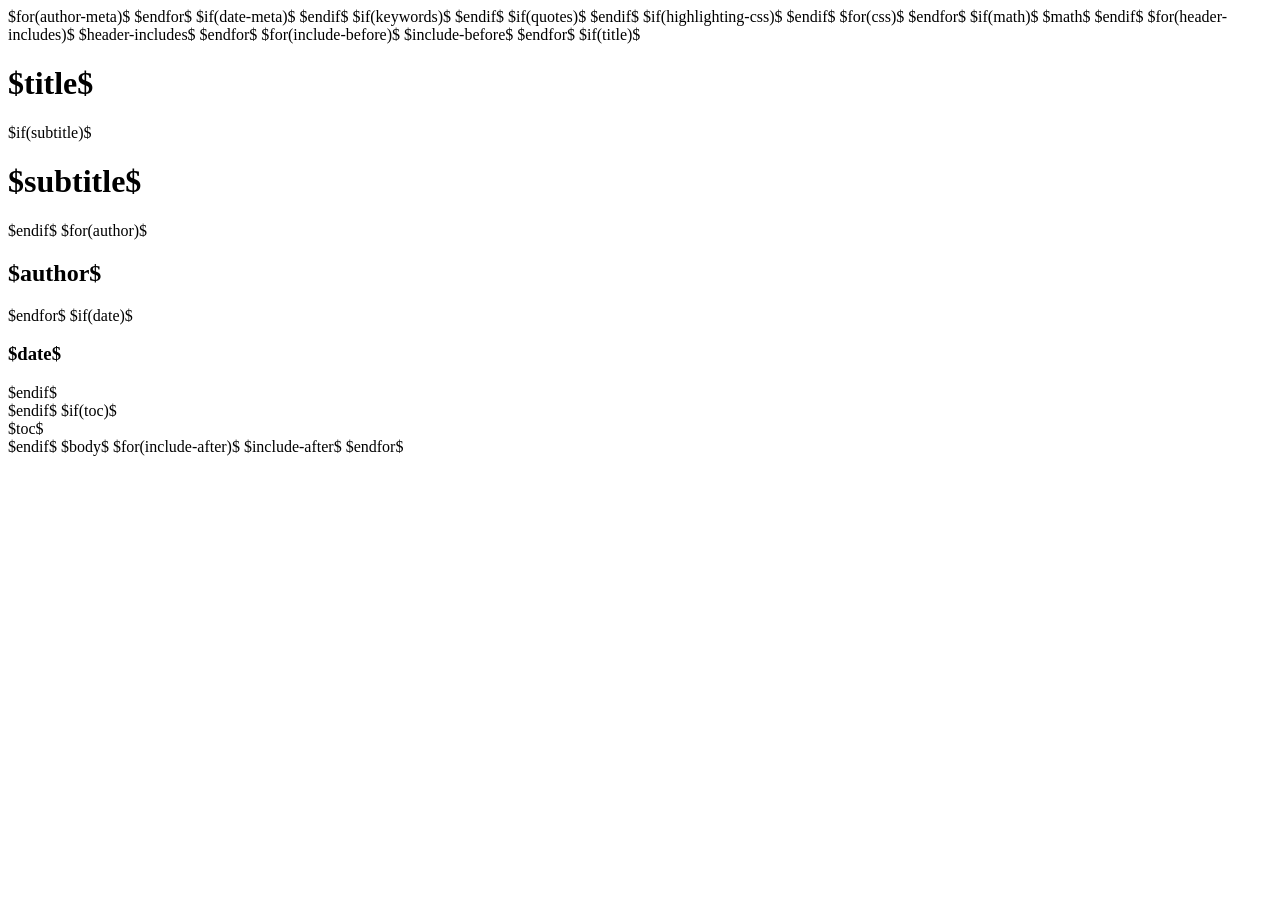
==== tldrt.html @ c35db849 "Initial sources." ====
<!DOCTYPE html PUBLIC "-//W3C//DTD XHTML 1.0 Transitional//EN" "http://www.w3.org/TR/xhtml1/DTD/xhtml1-transitional.dtd">
<html xmlns="http://www.w3.org/1999/xhtml"$if(lang)$ lang="$lang$" xml:lang="$lang$"$endif$$if(dir)$ dir="$dir$"$endif$>
<head>
  <meta http-equiv="Content-Type" content="text/html; charset=utf-8" />
  <meta http-equiv="Content-Style-Type" content="text/css" />
  <meta name="generator" content="pandoc" />
$for(author-meta)$
  <meta name="author" content="$author-meta$" />
$endfor$
$if(date-meta)$
  <meta name="date" content="$date-meta$" />
$endif$
$if(keywords)$
  <meta name="keywords" content="$for(keywords)$$keywords$$sep$, $endfor$" />
$endif$
  <title>$if(title-prefix)$$title-prefix$ – $endif$$pagetitle$</title>
  <style type="text/css">code{white-space: pre;}</style>
$if(quotes)$
  <style type="text/css">q { quotes: "“" "”" "‘" "’"; }</style>
$endif$
$if(highlighting-css)$
  <style type="text/css">
$highlighting-css$
  </style>
$endif$
$for(css)$
  <link rel="stylesheet" href="$css$" type="text/css" />
$endfor$
$if(math)$
  $math$
$endif$
$for(header-includes)$
  $header-includes$
$endfor$
</head>
<body>
$for(include-before)$
$include-before$
$endfor$
$if(title)$
<div id="$idprefix$header">
<h1 class="title">$title$</h1>
$if(subtitle)$
<h1 class="subtitle">$subtitle$</h1>
$endif$
$for(author)$
<h2 class="author">$author$</h2>
$endfor$
$if(date)$
<h3 class="date">$date$</h3>
$endif$
</div>
$endif$
$if(toc)$
<div id="$idprefix$TOC">
$toc$
</div>
$endif$
$body$
$for(include-after)$
$include-after$
$endfor$
</body>
</html>
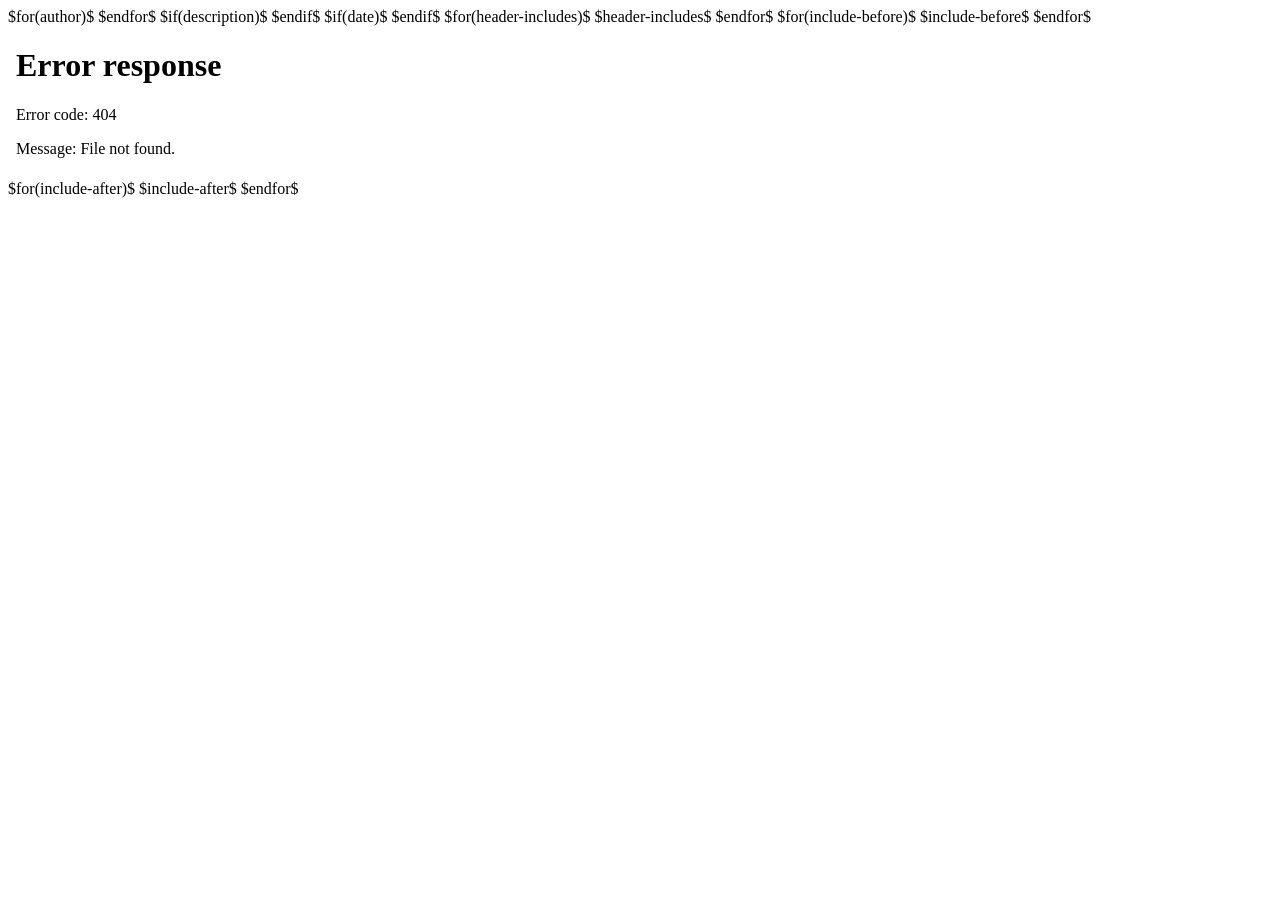
==== commit 8e813677: "Completed HTML generation." ====
--- a/tldrt.html
+++ b/tldrt.html
@@ -1,62 +1,62 @@
-<!DOCTYPE html PUBLIC "-//W3C//DTD XHTML 1.0 Transitional//EN" "http://www.w3.org/TR/xhtml1/DTD/xhtml1-transitional.dtd">
-<html xmlns="http://www.w3.org/1999/xhtml"$if(lang)$ lang="$lang$" xml:lang="$lang$"$endif$$if(dir)$ dir="$dir$"$endif$>
+<!doctype html>
+
+<html lang="en">
 <head>
-  <meta http-equiv="Content-Type" content="text/html; charset=utf-8" />
-  <meta http-equiv="Content-Style-Type" content="text/css" />
-  <meta name="generator" content="pandoc" />
-$for(author-meta)$
-  <meta name="author" content="$author-meta$" />
+  <meta charset="utf-8">
+  <title>$if(title-prefix)$$title-prefix$ – $endif$$title$</title>
+$for(author)$
+  <meta name="author" content="$author$" />
 $endfor$
-$if(date-meta)$
-  <meta name="date" content="$date-meta$" />
+$if(description)$
+  <meta name="description" content="$description$" />
 $endif$
-$if(keywords)$
-  <meta name="keywords" content="$for(keywords)$$keywords$$sep$, $endfor$" />
+$if(date)$
+  <meta name="date" content="$date$" />
 $endif$
-  <title>$if(title-prefix)$$title-prefix$ – $endif$$pagetitle$</title>
-  <style type="text/css">code{white-space: pre;}</style>
-$if(quotes)$
-  <style type="text/css">q { quotes: "“" "”" "‘" "’"; }</style>
-$endif$
-$if(highlighting-css)$
-  <style type="text/css">
-$highlighting-css$
-  </style>
-$endif$
-$for(css)$
-  <link rel="stylesheet" href="$css$" type="text/css" />
-$endfor$
-$if(math)$
-  $math$
-$endif$
+  <!-- OpenGraph -->
+  <meta name="og:type" content="article">
+  <meta name="og:title" content="$title$">
+  <meta name="og:url" content="http://$root$/$hash$">
+  <meta name="og:image" content="http://$root$/$hash$/thumbnail.jpg">
+  <meta name="og:description" content="$if(description)$$description$$endif$">
+  <!-- Twitter -->
+  <meta name="twitter:card" content="summary_large_image">
+  <meta name="twitter:site" content="@$site$">
+  <meta name="twitter:creator" content="@$creator$">
+  <!-- Icons -->
+  <link rel="apple-touch-icon" sizes="180x180" href="/ico/apple-touch-icon.png">
+  <link rel="icon" type="image/png" href="/ico/favicon-32x32.png" sizes="32x32">
+  <link rel="icon" type="image/png" href="/ico/favicon-16x16.png" sizes="16x16">
+  <link rel="manifest" href="/ico/manifest.json">
+  <link rel="mask-icon" href="/ico/safari-pinned-tab.svg" color="#5bbad5">
+  <link rel="shortcut icon" href="/ico/favicon.ico">
+  <meta name="msapplication-config" content="/ico/browserconfig.xml">
+  <meta name="theme-color" content="#ffffff">
+  <!-- CSS -->
+  <link rel="stylesheet" href="../css/tldrt.css?v=1.0" type="text/css" />
+  <!-- Analytics -->
+  <script>
+    (function(i,s,o,g,r,a,m){i['GoogleAnalyticsObject']=r;i[r]=i[r]||function(){
+    (i[r].q=i[r].q||[]).push(arguments)},i[r].l=1*new Date();a=s.createElement(o),
+    m=s.getElementsByTagName(o)[0];a.async=1;a.src=g;m.parentNode.insertBefore(a,m)
+    })(window,document,'script','https://www.google-analytics.com/analytics.js','ga');
+    
+    ga('create', '$analytics$', 'auto');
+    ga('send', 'pageview');
+  </script>
 $for(header-includes)$
-  $header-includes$
+$header-includes$
 $endfor$
 </head>
 <body>
 $for(include-before)$
 $include-before$
 $endfor$
-$if(title)$
-<div id="$idprefix$header">
-<h1 class="title">$title$</h1>
-$if(subtitle)$
-<h1 class="subtitle">$subtitle$</h1>
-$endif$
-$for(author)$
-<h2 class="author">$author$</h2>
-$endfor$
-$if(date)$
-<h3 class="date">$date$</h3>
-$endif$
-</div>
-$endif$
-$if(toc)$
-<div id="$idprefix$TOC">
-$toc$
-</div>
-$endif$
-$body$
+  <object data="$filename$.pdf" type="application/pdf" width="100%" height="100%">
+    <iframe src="$filename$.pdf" style="border: none;" width="100%" height="100%">
+      This browser does not support PDFs. Please download the PDF to view it: <a href="$filename$.pdf">Download PDF</a>
+    </iframe>
+  </object>
 $for(include-after)$
 $include-after$
 $endfor$
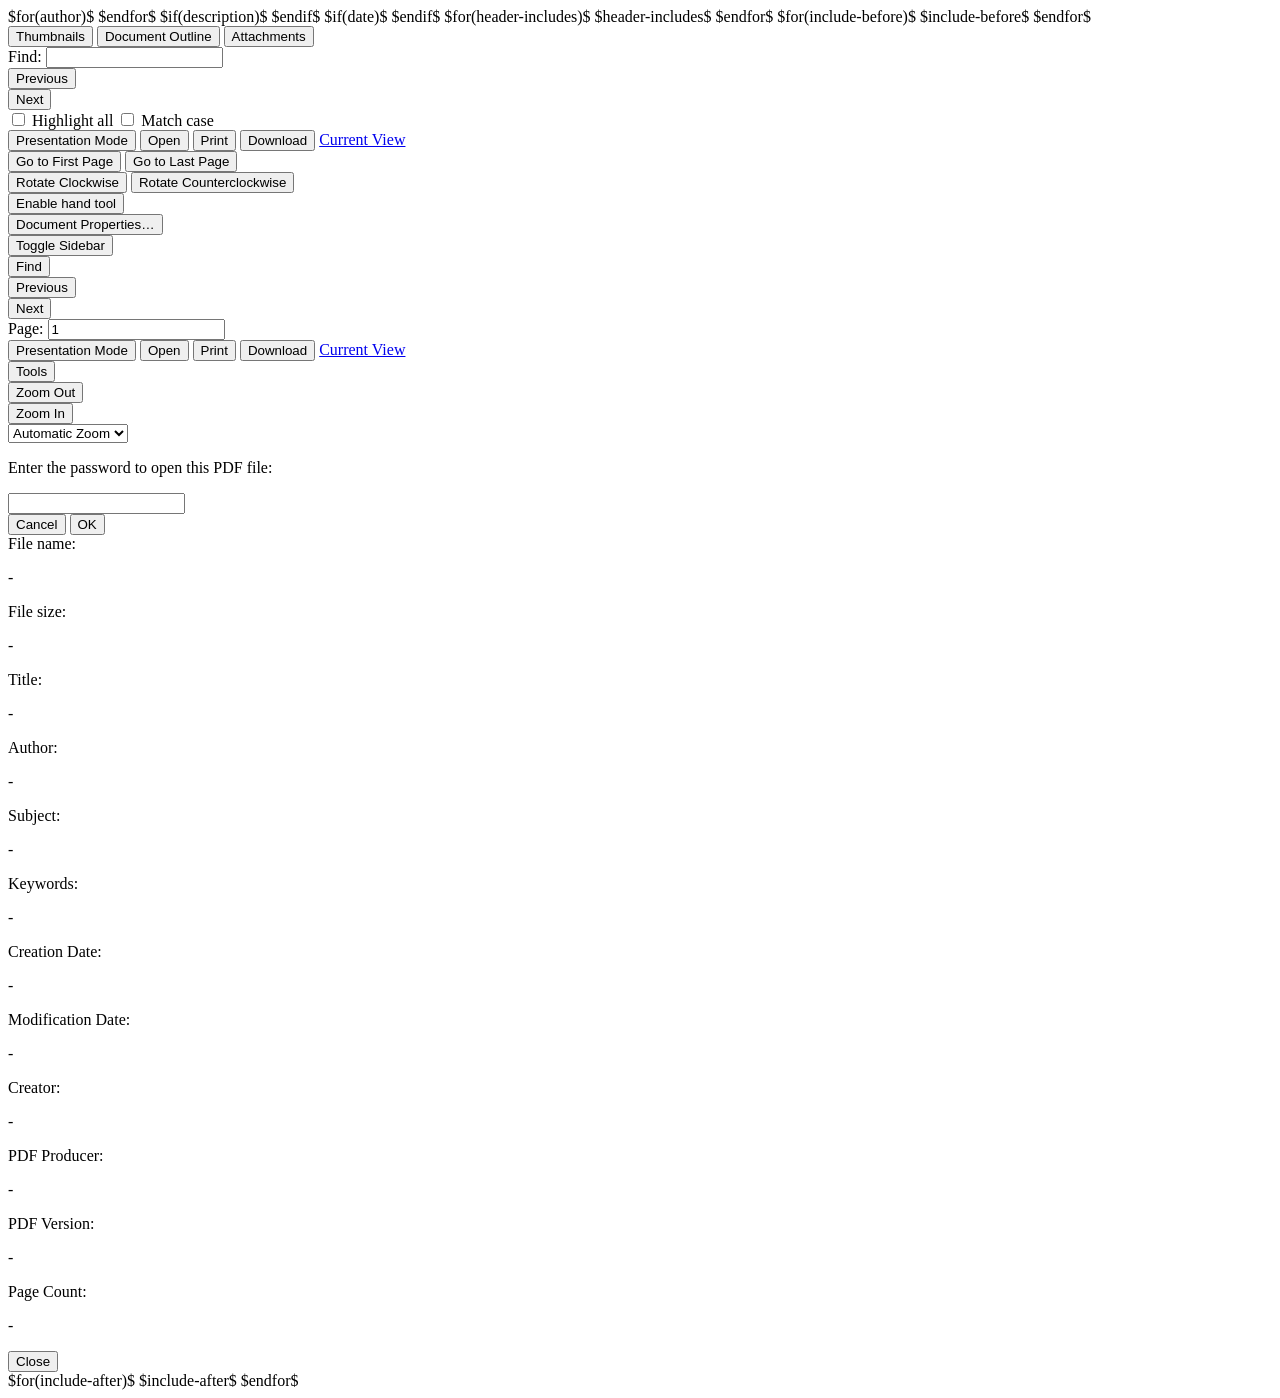
==== commit 559df8cf: "Initial PDFJS support." ====
--- a/tldrt.html
+++ b/tldrt.html
@@ -1,64 +1,472 @@
 <!doctype html>
-
-<html lang="en">
-<head>
-  <meta charset="utf-8">
-  <title>$if(title-prefix)$$title-prefix$ – $endif$$title$</title>
-$for(author)$
-  <meta name="author" content="$author$" />
-$endfor$
-$if(description)$
-  <meta name="description" content="$description$" />
-$endif$
-$if(date)$
-  <meta name="date" content="$date$" />
-$endif$
-  <!-- OpenGraph -->
-  <meta name="og:type" content="article">
-  <meta name="og:title" content="$title$">
-  <meta name="og:url" content="http://$root$/$hash$">
-  <meta name="og:image" content="http://$root$/$hash$/thumbnail.jpg">
-  <meta name="og:description" content="$if(description)$$description$$endif$">
-  <!-- Twitter -->
-  <meta name="twitter:card" content="summary_large_image">
-  <meta name="twitter:site" content="@$site$">
-  <meta name="twitter:creator" content="@$creator$">
-  <!-- Icons -->
-  <link rel="apple-touch-icon" sizes="180x180" href="/ico/apple-touch-icon.png">
-  <link rel="icon" type="image/png" href="/ico/favicon-32x32.png" sizes="32x32">
-  <link rel="icon" type="image/png" href="/ico/favicon-16x16.png" sizes="16x16">
-  <link rel="manifest" href="/ico/manifest.json">
-  <link rel="mask-icon" href="/ico/safari-pinned-tab.svg" color="#5bbad5">
-  <link rel="shortcut icon" href="/ico/favicon.ico">
-  <meta name="msapplication-config" content="/ico/browserconfig.xml">
-  <meta name="theme-color" content="#ffffff">
-  <!-- CSS -->
-  <link rel="stylesheet" href="../css/tldrt.css?v=1.0" type="text/css" />
-  <!-- Analytics -->
-  <script>
-    (function(i,s,o,g,r,a,m){i['GoogleAnalyticsObject']=r;i[r]=i[r]||function(){
-    (i[r].q=i[r].q||[]).push(arguments)},i[r].l=1*new Date();a=s.createElement(o),
-    m=s.getElementsByTagName(o)[0];a.async=1;a.src=g;m.parentNode.insertBefore(a,m)
-    })(window,document,'script','https://www.google-analytics.com/analytics.js','ga');
-    
-    ga('create', '$analytics$', 'auto');
-    ga('send', 'pageview');
-  </script>
-$for(header-includes)$
-$header-includes$
-$endfor$
-</head>
-<body>
-$for(include-before)$
-$include-before$
-$endfor$
-  <object data="$filename$.pdf" type="application/pdf" width="100%" height="100%">
-    <iframe src="$filename$.pdf" style="border: none;" width="100%" height="100%">
-      This browser does not support PDFs. Please download the PDF to view it: <a href="$filename$.pdf">Download PDF</a>
-    </iframe>
-  </object>
-$for(include-after)$
-$include-after$
-$endfor$
-</body>
+<!--
+    Copyright 2012 Mozilla Foundation
+
+    Licensed under the Apache License, Version 2.0 (the "License");
+    you may not use this file except in compliance with the License.
+    You may obtain a copy of the License at
+
+    http://www.apache.org/licenses/LICENSE-2.0
+
+    Unless required by applicable law or agreed to in writing, software
+    distributed under the License is distributed on an "AS IS" BASIS,
+    WITHOUT WARRANTIES OR CONDITIONS OF ANY KIND, either express or implied.
+    See the License for the specific language governing permissions and
+    limitations under the License.
+
+    Adobe CMap resources are covered by their own copyright but the same license:
+
+    Copyright 1990-2015 Adobe Systems Incorporated.
+
+    See https://github.com/adobe-type-tools/cmap-resources
+  -->
+<html lang="en" dir="ltr" mozdisallowselectionprint moznomarginboxes>
+  <head>
+    <meta charset="utf-8">
+    <meta name="viewport" content="width=device-width, initial-scale=1, maximum-scale=1">
+    <meta name="google" content="notranslate">
+    <meta http-equiv="X-UA-Compatible" content="IE=edge">
+    <title>$if(prefix)$$prefix$ – $endif$$title$</title>
+    $for(author)$
+    <meta name="author" content="$author$" />
+    $endfor$
+    $if(description)$
+    <meta name="description" content="$description$" />
+    $endif$
+    $if(date)$
+    <meta name="date" content="$date$" />
+    $endif$
+    <!-- OpenGraph -->
+    <meta name="og:type" content="article">
+    <meta name="og:title" content="$title$">
+    <meta name="og:url" content="http://$root$/$hash$/">
+    <meta name="og:image" content="http://$root$/$hash$/thumbnail.jpg">
+    <meta name="og:description" content="$if(description)$$description$$endif$">
+    <!-- Twitter -->
+    <meta name="twitter:card" content="summary_large_image">
+    <meta name="twitter:site" content="@$site$">
+    <meta name="twitter:creator" content="@$creator$">
+    <!-- Canonical URL -->
+    <link rel="canonical" href="http://$root$/$hash$/" />
+    <!-- Icons -->
+    <link rel="apple-touch-icon" sizes="180x180" href="/ico/apple-touch-icon.png">
+    <link rel="icon" type="image/png" href="/ico/favicon-32x32.png" sizes="32x32">
+    <link rel="icon" type="image/png" href="/ico/favicon-16x16.png" sizes="16x16">
+    <link rel="manifest" href="/ico/manifest.json">
+    <link rel="mask-icon" href="/ico/safari-pinned-tab.svg" color="#5bbad5">
+    <link rel="shortcut icon" href="/ico/favicon.ico">
+    <meta name="msapplication-config" content="/ico/browserconfig.xml">
+    <meta name="theme-color" content="#ffffff">
+    <!-- CSS -->
+    <link rel="stylesheet" href="../css/tldrt.css?v=1.0" type="text/css" />
+    <link rel="stylesheet" href="../css/viewer.css" type="text/css" />
+    <!-- PDFJS -->
+    <script src="../js/compatibility.js"></script>
+    <link rel="resource" type="application/l10n" href="../locale/locale.properties">
+    <script src="../js/l10n.js"></script>
+    <script src="../js/pdf.js"></script>
+    <script type="text/javascript">
+      var DEFAULT_URL = '$filename$.pdf';
+    </script>
+    <!-- <script src="../js/debugger.js"></script> -->
+    <script src="../js/viewer.js"></script>
+
+    <!-- Analytics -->
+    <script>
+      (function(i,s,o,g,r,a,m){i['GoogleAnalyticsObject']=r;i[r]=i[r]||function(){
+      (i[r].q=i[r].q||[]).push(arguments)},i[r].l=1*new Date();a=s.createElement(o),
+      m=s.getElementsByTagName(o)[0];a.async=1;a.src=g;m.parentNode.insertBefore(a,m)
+      })(window,document,'script','https://www.google-analytics.com/analytics.js','ga');
+      
+      ga('create', '$analytics$', 'auto');
+      ga('send', 'pageview');
+    </script>
+    $for(header-includes)$
+    $header-includes$
+    $endfor$
+  </head>
+  <body tabindex="1" class="loadingInProgress">
+    $for(include-before)$
+    $include-before$
+    $endfor$
+    <!-- <object data="$filename$.pdf" type="application/pdf" width="100%" height="100%"> -->
+    <!--   <iframe src="$filename$.pdf" style="border: none;" width="100%" height="100%"> -->
+    <!--     This browser does not support PDFs. Please download the PDF to view it: <a href="$filename$.pdf">Download PDF</a> -->
+    <!--   </iframe> -->
+    <!-- </object> -->
+    <div id="outerContainer">
+
+      <div id="sidebarContainer">
+        <div id="toolbarSidebar">
+          <div class="splitToolbarButton toggled">
+            <button id="viewThumbnail" class="toolbarButton group toggled" title="Show Thumbnails" tabindex="2" data-l10n-id="thumbs">
+              <span data-l10n-id="thumbs_label">Thumbnails</span>
+            </button>
+            <button id="viewOutline" class="toolbarButton group" title="Show Document Outline" tabindex="3" data-l10n-id="outline">
+              <span data-l10n-id="outline_label">Document Outline</span>
+            </button>
+            <button id="viewAttachments" class="toolbarButton group" title="Show Attachments" tabindex="4" data-l10n-id="attachments">
+              <span data-l10n-id="attachments_label">Attachments</span>
+            </button>
+          </div>
+        </div>
+        <div id="sidebarContent">
+          <div id="thumbnailView">
+          </div>
+          <div id="outlineView" class="hidden">
+          </div>
+          <div id="attachmentsView" class="hidden">
+          </div>
+        </div>
+      </div>  <!-- sidebarContainer -->
+
+      <div id="mainContainer">
+        <div class="findbar hidden doorHanger hiddenSmallView" id="findbar">
+          <label for="findInput" class="toolbarLabel" data-l10n-id="find_label">Find:</label>
+          <input id="findInput" class="toolbarField" tabindex="91">
+          <div class="splitToolbarButton">
+            <button class="toolbarButton findPrevious" title="" id="findPrevious" tabindex="92" data-l10n-id="find_previous">
+              <span data-l10n-id="find_previous_label">Previous</span>
+            </button>
+            <div class="splitToolbarButtonSeparator"></div>
+            <button class="toolbarButton findNext" title="" id="findNext" tabindex="93" data-l10n-id="find_next">
+              <span data-l10n-id="find_next_label">Next</span>
+            </button>
+          </div>
+          <input type="checkbox" id="findHighlightAll" class="toolbarField" tabindex="94">
+          <label for="findHighlightAll" class="toolbarLabel" data-l10n-id="find_highlight">Highlight all</label>
+          <input type="checkbox" id="findMatchCase" class="toolbarField" tabindex="95">
+          <label for="findMatchCase" class="toolbarLabel" data-l10n-id="find_match_case_label">Match case</label>
+          <span id="findResultsCount" class="toolbarLabel hidden"></span>
+          <span id="findMsg" class="toolbarLabel"></span>
+        </div>  <!-- findbar -->
+
+        <div id="secondaryToolbar" class="secondaryToolbar hidden doorHangerRight">
+          <div id="secondaryToolbarButtonContainer">
+            <button id="secondaryPresentationMode" class="secondaryToolbarButton presentationMode visibleLargeView" title="Switch to Presentation Mode" tabindex="51" data-l10n-id="presentation_mode">
+              <span data-l10n-id="presentation_mode_label">Presentation Mode</span>
+            </button>
+
+            <button id="secondaryOpenFile" class="secondaryToolbarButton openFile visibleLargeView" title="Open File" tabindex="52" data-l10n-id="open_file">
+              <span data-l10n-id="open_file_label">Open</span>
+            </button>
+
+            <button id="secondaryPrint" class="secondaryToolbarButton print visibleMediumView" title="Print" tabindex="53" data-l10n-id="print">
+              <span data-l10n-id="print_label">Print</span>
+            </button>
+
+            <button id="secondaryDownload" class="secondaryToolbarButton download visibleMediumView" title="Download" tabindex="54" data-l10n-id="download">
+              <span data-l10n-id="download_label">Download</span>
+            </button>
+
+            <a href="#" id="secondaryViewBookmark" class="secondaryToolbarButton bookmark visibleSmallView" title="Current view (copy or open in new window)" tabindex="55" data-l10n-id="bookmark">
+              <span data-l10n-id="bookmark_label">Current View</span>
+            </a>
+
+            <div class="horizontalToolbarSeparator visibleLargeView"></div>
+
+            <button id="firstPage" class="secondaryToolbarButton firstPage" title="Go to First Page" tabindex="56" data-l10n-id="first_page">
+              <span data-l10n-id="first_page_label">Go to First Page</span>
+            </button>
+            <button id="lastPage" class="secondaryToolbarButton lastPage" title="Go to Last Page" tabindex="57" data-l10n-id="last_page">
+              <span data-l10n-id="last_page_label">Go to Last Page</span>
+            </button>
+
+            <div class="horizontalToolbarSeparator"></div>
+
+            <button id="pageRotateCw" class="secondaryToolbarButton rotateCw" title="Rotate Clockwise" tabindex="58" data-l10n-id="page_rotate_cw">
+              <span data-l10n-id="page_rotate_cw_label">Rotate Clockwise</span>
+            </button>
+            <button id="pageRotateCcw" class="secondaryToolbarButton rotateCcw" title="Rotate Counterclockwise" tabindex="59" data-l10n-id="page_rotate_ccw">
+              <span data-l10n-id="page_rotate_ccw_label">Rotate Counterclockwise</span>
+            </button>
+
+            <div class="horizontalToolbarSeparator"></div>
+
+            <button id="toggleHandTool" class="secondaryToolbarButton handTool" title="Enable hand tool" tabindex="60" data-l10n-id="hand_tool_enable">
+              <span data-l10n-id="hand_tool_enable_label">Enable hand tool</span>
+            </button>
+
+            <div class="horizontalToolbarSeparator"></div>
+
+            <button id="documentProperties" class="secondaryToolbarButton documentProperties" title="Document Properties…" tabindex="61" data-l10n-id="document_properties">
+              <span data-l10n-id="document_properties_label">Document Properties…</span>
+            </button>
+          </div>
+        </div>  <!-- secondaryToolbar -->
+
+        <div class="toolbar">
+          <div id="toolbarContainer">
+            <div id="toolbarViewer">
+              <div id="toolbarViewerLeft">
+                <button id="sidebarToggle" class="toolbarButton" title="Toggle Sidebar" tabindex="11" data-l10n-id="toggle_sidebar">
+                  <span data-l10n-id="toggle_sidebar_label">Toggle Sidebar</span>
+                </button>
+                <div class="toolbarButtonSpacer"></div>
+                <button id="viewFind" class="toolbarButton group hiddenSmallView" title="Find in Document" tabindex="12" data-l10n-id="findbar">
+                  <span data-l10n-id="findbar_label">Find</span>
+                </button>
+                <div class="splitToolbarButton">
+                  <button class="toolbarButton pageUp" title="Previous Page" id="previous" tabindex="13" data-l10n-id="previous">
+                    <span data-l10n-id="previous_label">Previous</span>
+                  </button>
+                  <div class="splitToolbarButtonSeparator"></div>
+                  <button class="toolbarButton pageDown" title="Next Page" id="next" tabindex="14" data-l10n-id="next">
+                    <span data-l10n-id="next_label">Next</span>
+                  </button>
+                </div>
+                <label id="pageNumberLabel" class="toolbarLabel" for="pageNumber" data-l10n-id="page_label">Page: </label>
+                <input type="number" id="pageNumber" class="toolbarField pageNumber" value="1" size="4" min="1" tabindex="15">
+                <span id="numPages" class="toolbarLabel"></span>
+              </div>
+              <div id="toolbarViewerRight">
+                <button id="presentationMode" class="toolbarButton presentationMode hiddenLargeView" title="Switch to Presentation Mode" tabindex="31" data-l10n-id="presentation_mode">
+                  <span data-l10n-id="presentation_mode_label">Presentation Mode</span>
+                </button>
+
+                <button id="openFile" class="toolbarButton openFile hiddenLargeView" title="Open File" tabindex="32" data-l10n-id="open_file">
+                  <span data-l10n-id="open_file_label">Open</span>
+                </button>
+
+                <button id="print" class="toolbarButton print hiddenMediumView" title="Print" tabindex="33" data-l10n-id="print">
+                  <span data-l10n-id="print_label">Print</span>
+                </button>
+
+                <button id="download" class="toolbarButton download hiddenMediumView" title="Download" tabindex="34" data-l10n-id="download">
+                  <span data-l10n-id="download_label">Download</span>
+                </button>
+                <a href="#" id="viewBookmark" class="toolbarButton bookmark hiddenSmallView" title="Current view (copy or open in new window)" tabindex="35" data-l10n-id="bookmark">
+                  <span data-l10n-id="bookmark_label">Current View</span>
+                </a>
+
+                <div class="verticalToolbarSeparator hiddenSmallView"></div>
+
+                <button id="secondaryToolbarToggle" class="toolbarButton" title="Tools" tabindex="36" data-l10n-id="tools">
+                  <span data-l10n-id="tools_label">Tools</span>
+                </button>
+              </div>
+              <div class="outerCenter">
+                <div class="innerCenter" id="toolbarViewerMiddle">
+                  <div class="splitToolbarButton">
+                    <button id="zoomOut" class="toolbarButton zoomOut" title="Zoom Out" tabindex="21" data-l10n-id="zoom_out">
+                      <span data-l10n-id="zoom_out_label">Zoom Out</span>
+                    </button>
+                    <div class="splitToolbarButtonSeparator"></div>
+                    <button id="zoomIn" class="toolbarButton zoomIn" title="Zoom In" tabindex="22" data-l10n-id="zoom_in">
+                      <span data-l10n-id="zoom_in_label">Zoom In</span>
+                    </button>
+                  </div>
+                  <span id="scaleSelectContainer" class="dropdownToolbarButton">
+                    <select id="scaleSelect" title="Zoom" tabindex="23" data-l10n-id="zoom">
+                      <option id="pageAutoOption" title="" value="auto" selected="selected" data-l10n-id="page_scale_auto">Automatic Zoom</option>
+                      <option id="pageActualOption" title="" value="page-actual" data-l10n-id="page_scale_actual">Actual Size</option>
+                      <option id="pageFitOption" title="" value="page-fit" data-l10n-id="page_scale_fit">Fit Page</option>
+                      <option id="pageWidthOption" title="" value="page-width" data-l10n-id="page_scale_width">Full Width</option>
+                      <option id="customScaleOption" title="" value="custom"></option>
+                      <option title="" value="0.5" data-l10n-id="page_scale_percent" data-l10n-args='{ "scale": 50 }'>50%</option>
+                      <option title="" value="0.75" data-l10n-id="page_scale_percent" data-l10n-args='{ "scale": 75 }'>75%</option>
+                      <option title="" value="1" data-l10n-id="page_scale_percent" data-l10n-args='{ "scale": 100 }'>100%</option>
+                      <option title="" value="1.25" data-l10n-id="page_scale_percent" data-l10n-args='{ "scale": 125 }'>125%</option>
+                      <option title="" value="1.5" data-l10n-id="page_scale_percent" data-l10n-args='{ "scale": 150 }'>150%</option>
+                      <option title="" value="2" data-l10n-id="page_scale_percent" data-l10n-args='{ "scale": 200 }'>200%</option>
+                      <option title="" value="3" data-l10n-id="page_scale_percent" data-l10n-args='{ "scale": 300 }'>300%</option>
+                      <option title="" value="4" data-l10n-id="page_scale_percent" data-l10n-args='{ "scale": 400 }'>400%</option>
+                    </select>
+                  </span>
+                </div>
+              </div>
+            </div>
+            <div id="loadingBar">
+              <div class="progress">
+                <div class="glimmer">
+                </div>
+              </div>
+            </div>
+          </div>
+        </div>
+
+        <menu type="context" id="viewerContextMenu">
+          <menuitem id="contextFirstPage" label="First Page"
+                    data-l10n-id="first_page"></menuitem>
+          <menuitem id="contextLastPage" label="Last Page"
+                    data-l10n-id="last_page"></menuitem>
+          <menuitem id="contextPageRotateCw" label="Rotate Clockwise"
+                    data-l10n-id="page_rotate_cw"></menuitem>
+          <menuitem id="contextPageRotateCcw" label="Rotate Counter-Clockwise"
+                    data-l10n-id="page_rotate_ccw"></menuitem>
+        </menu>
+
+        <div id="viewerContainer" tabindex="0">
+          <div id="viewer" class="pdfViewer"></div>
+        </div>
+
+        <div id="errorWrapper" hidden='true'>
+          <div id="errorMessageLeft">
+            <span id="errorMessage"></span>
+            <button id="errorShowMore" data-l10n-id="error_more_info">
+              More Information
+            </button>
+            <button id="errorShowLess" data-l10n-id="error_less_info" hidden='true'>
+              Less Information
+            </button>
+          </div>
+          <div id="errorMessageRight">
+            <button id="errorClose" data-l10n-id="error_close">
+              Close
+            </button>
+          </div>
+          <div class="clearBoth"></div>
+          <textarea id="errorMoreInfo" hidden='true' readonly="readonly"></textarea>
+        </div>
+      </div> <!-- mainContainer -->
+
+      <div id="overlayContainer" class="hidden">
+        <div id="passwordOverlay" class="container hidden">
+          <div class="dialog">
+            <div class="row">
+              <p id="passwordText" data-l10n-id="password_label">Enter the password to open this PDF file:</p>
+            </div>
+            <div class="row">
+              <!-- The type="password" attribute is set via script, to prevent warnings in Firefox for all http:// documents. -->
+              <input id="password" class="toolbarField">
+            </div>
+            <div class="buttonRow">
+              <button id="passwordCancel" class="overlayButton"><span data-l10n-id="password_cancel">Cancel</span></button>
+              <button id="passwordSubmit" class="overlayButton"><span data-l10n-id="password_ok">OK</span></button>
+            </div>
+          </div>
+        </div>
+        <div id="documentPropertiesOverlay" class="container hidden">
+          <div class="dialog">
+            <div class="row">
+              <span data-l10n-id="document_properties_file_name">File name:</span> <p id="fileNameField">-</p>
+            </div>
+            <div class="row">
+              <span data-l10n-id="document_properties_file_size">File size:</span> <p id="fileSizeField">-</p>
+            </div>
+            <div class="separator"></div>
+            <div class="row">
+              <span data-l10n-id="document_properties_title">Title:</span> <p id="titleField">-</p>
+            </div>
+            <div class="row">
+              <span data-l10n-id="document_properties_author">Author:</span> <p id="authorField">-</p>
+            </div>
+            <div class="row">
+              <span data-l10n-id="document_properties_subject">Subject:</span> <p id="subjectField">-</p>
+            </div>
+            <div class="row">
+              <span data-l10n-id="document_properties_keywords">Keywords:</span> <p id="keywordsField">-</p>
+            </div>
+            <div class="row">
+              <span data-l10n-id="document_properties_creation_date">Creation Date:</span> <p id="creationDateField">-</p>
+            </div>
+            <div class="row">
+              <span data-l10n-id="document_properties_modification_date">Modification Date:</span> <p id="modificationDateField">-</p>
+            </div>
+            <div class="row">
+              <span data-l10n-id="document_properties_creator">Creator:</span> <p id="creatorField">-</p>
+            </div>
+            <div class="separator"></div>
+            <div class="row">
+              <span data-l10n-id="document_properties_producer">PDF Producer:</span> <p id="producerField">-</p>
+            </div>
+            <div class="row">
+              <span data-l10n-id="document_properties_version">PDF Version:</span> <p id="versionField">-</p>
+            </div>
+            <div class="row">
+              <span data-l10n-id="document_properties_page_count">Page Count:</span> <p id="pageCountField">-</p>
+            </div>
+            <div class="buttonRow">
+              <button id="documentPropertiesClose" class="overlayButton"><span data-l10n-id="document_properties_close">Close</span></button>
+            </div>
+          </div>
+        </div>
+      </div>  <!-- overlayContainer -->
+
+    </div> <!-- outerContainer -->
+    <div id="printContainer"></div>
+    <div id="mozPrintCallback-shim" hidden>
+      <style>
+        @media print {
+        #printContainer div {
+        page-break-after: always;
+        page-break-inside: avoid;
+        }
+        }
+      </style>
+      <style scoped>
+        #mozPrintCallback-shim {
+        position: fixed;
+        top: 0;
+        left: 0;
+        height: 100%;
+        width: 100%;
+        z-index: 9999999;
+
+        display: block;
+        text-align: center;
+        background-color: rgba(0, 0, 0, 0.5);
+        }
+        #mozPrintCallback-shim[hidden] {
+        display: none;
+        }
+        @media print {
+        #mozPrintCallback-shim {
+        display: none;
+        }
+        }
+
+        #mozPrintCallback-shim .mozPrintCallback-dialog-box {
+        display: inline-block;
+        margin: -50px auto 0;
+        position: relative;
+        top: 45%;
+        left: 0;
+        min-width: 220px;
+        max-width: 400px;
+
+        padding: 9px;
+
+        border: 1px solid hsla(0, 0%, 0%, .5);
+        border-radius: 2px;
+        box-shadow: 0 1px 4px rgba(0, 0, 0, 0.3);
+
+        background-color: #474747;
+
+        color: hsl(0, 0%, 85%);
+        font-size: 16px;
+        line-height: 20px;
+        }
+        #mozPrintCallback-shim .progress-row {
+        clear: both;
+        padding: 1em 0;
+        }
+        #mozPrintCallback-shim progress {
+        width: 100%;
+        }
+        #mozPrintCallback-shim .relative-progress {
+        clear: both;
+        float: right;
+        }
+        #mozPrintCallback-shim .progress-actions {
+        clear: both;
+        }
+      </style>
+      <div class="mozPrintCallback-dialog-box">
+        <!-- TODO: Localise the following strings -->
+        Preparing document for printing...
+        <div class="progress-row">
+          <progress value="0" max="100"></progress>
+          <span class="relative-progress">0%</span>
+        </div>
+        <div class="progress-actions">
+          <input type="button" value="Cancel" class="mozPrintCallback-cancel">
+        </div>
+      </div>
+    </div>
+
+    $for(include-after)$
+    $include-after$
+    $endfor$
+  </body>
 </html>
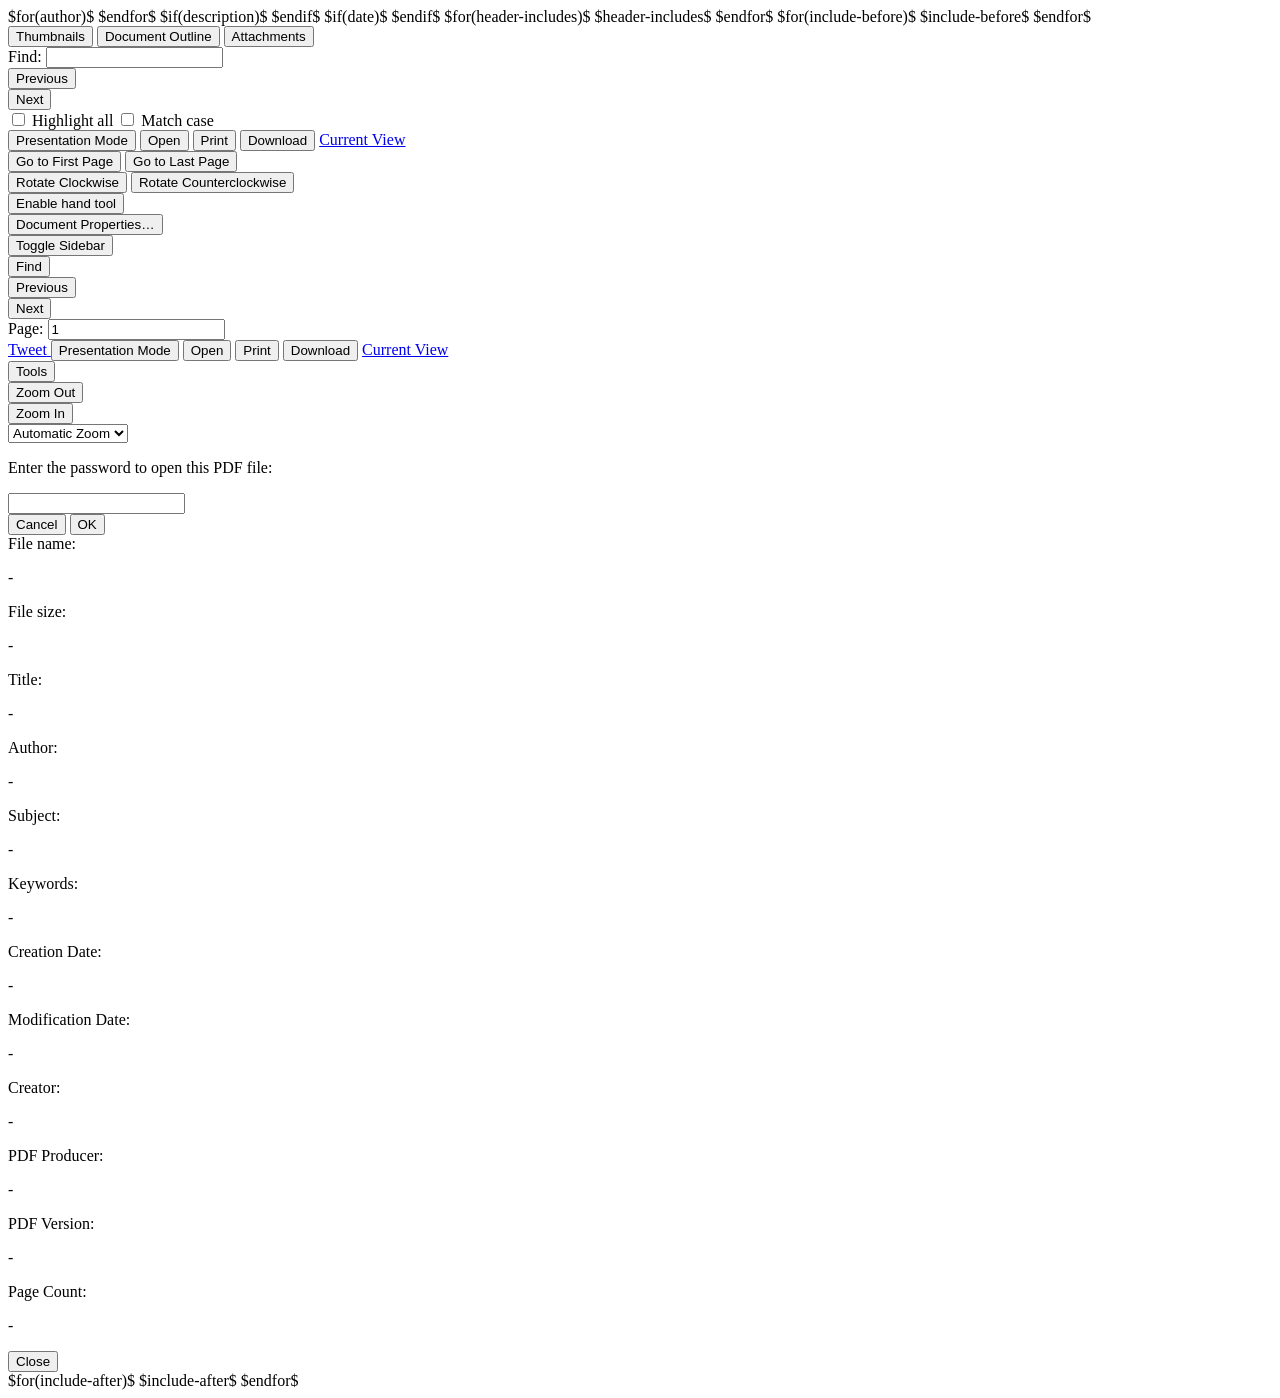
==== commit 9745f9f5: "Completed tldrt." ====
--- a/tldrt.html
+++ b/tldrt.html
@@ -48,6 +48,7 @@
     <meta name="twitter:creator" content="@$creator$">
     <!-- Canonical URL -->
     <link rel="canonical" href="http://$root$/$hash$/" />
+    <link rel="me" href="https://twitter.com/$site$">
     <!-- Icons -->
     <link rel="apple-touch-icon" sizes="180x180" href="/ico/apple-touch-icon.png">
     <link rel="icon" type="image/png" href="/ico/favicon-32x32.png" sizes="32x32">
@@ -220,6 +221,10 @@
                 <span id="numPages" class="toolbarLabel"></span>
               </div>
               <div id="toolbarViewerRight">
+                <script type="text/javascript" async src="https://platform.twitter.com/widgets.js"></script>
+                <a href="https://twitter.com/intent/tweet?url=http://$root$/$hash$/&text=Great%20read%21&via=$site$&hashtags=$color$,goodreads,literature" id="viewRetweet" class="toolbarButton retweet hiddenSmallView" title="Share on Twitter" tabindex="29">
+                  <span>Tweet</span>
+                </a>
                 <button id="presentationMode" class="toolbarButton presentationMode hiddenLargeView" title="Switch to Presentation Mode" tabindex="31" data-l10n-id="presentation_mode">
                   <span data-l10n-id="presentation_mode_label">Presentation Mode</span>
                 </button>
